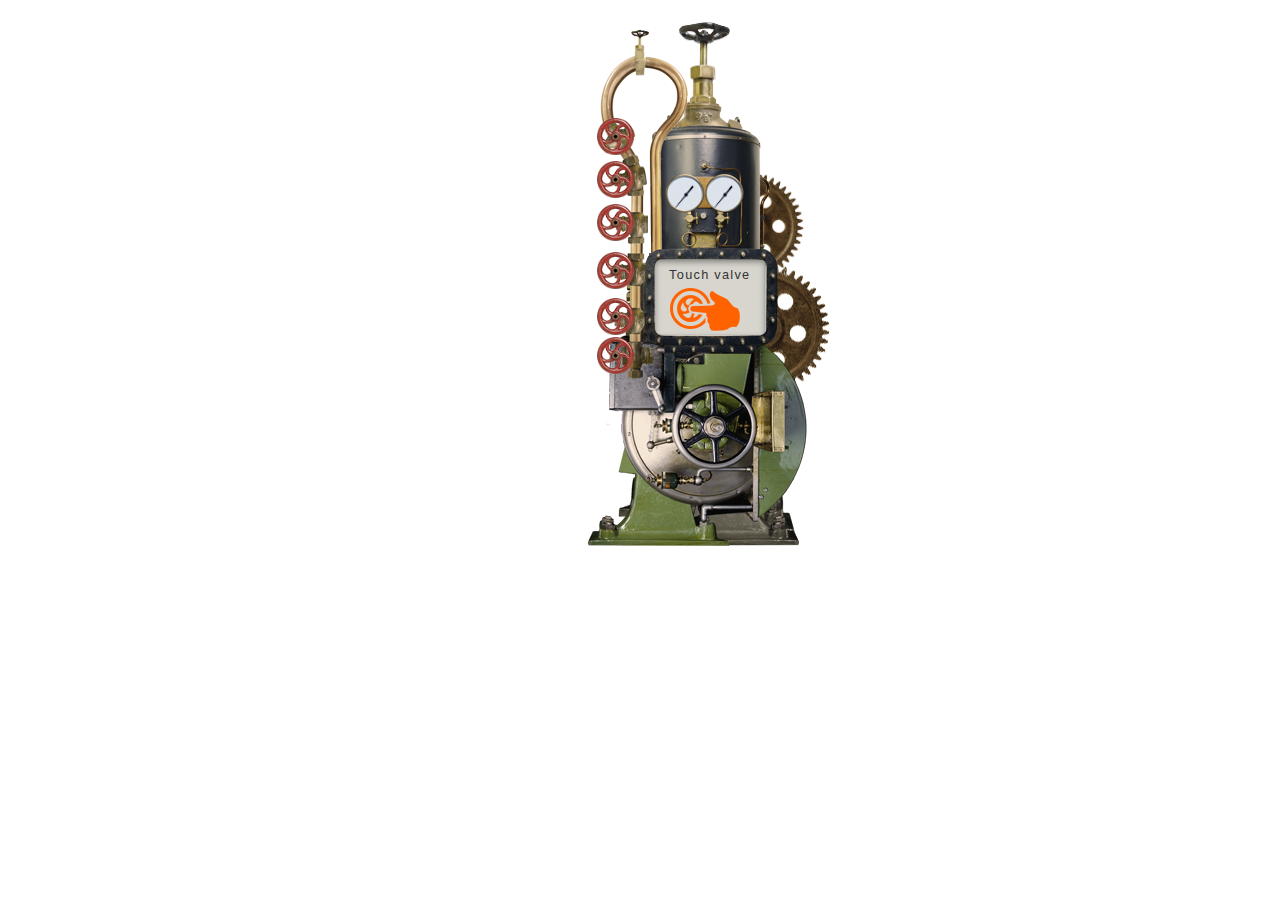
==== index.html @ 0cdb3d6c "alts" ====
<!DOCTYPE html>

<html lang="en">

<head>
   <meta charset="utf-8">
   <meta http-equiv="X-UA-Compatible" content="IE=edge">
   <meta name="viewport" content="width=device-width, initial-scale=1">
   <meta name="description" content="">
   <meta name="author" content="connaxis">

   <title>machine</title>

   <!-- CSS -->
   <link href="css/styles.css" rel="stylesheet" />

</head>

<body>

   <div class="infographic-container">
      <div class="text-container">
         <div class="facts">
            <button class="slider-arrow arrow-left"><img src="img/arrow-left.png"/></button>
            <div class="slider">

                  <div class="slide-viewer">

                        <!--FACT1-->
                        <div class="single-fact-container" id="fact1">
                           <button class="close-fact">
                              <img src="img/close-s.png" />
                           </button>
                           <div class="single-fact">

                              <div class="fact-content">

                                 <h4>1. Platform businesses are different to regular pipeline companies:</h4>
                                 <p>they don’t sell a good or service but instead facilitate exchanges between consumers and producers.</p>
                                 <p>On <strong>YouTube</strong>, <span class="orange">300</span> hours of video uploaded every minute: almost none of this is directly created by YouTube.</p>

                                 <div class="screen-mobile">
                                    <div class="fact-screen-mobile fact1-screen">
                                       <h4>YouTube hours</h4>
                                       <div class="fact1-graph graph">
                                          <div class="orange-frame">
                                             <p>3</p>
                                          </div>
                                          <div class="orange-frame">
                                             <p>0</p>
                                          </div>
                                          <div class="orange-frame">
                                             <p>0</p>
                                          </div>
                                       </div>
                                    </div>
                                 </div>
                              </div>
                           </div>
                        </div>

                        <!--FACT2-->
                        <div class="single-fact-container" id="fact2">
                           <button class="close-fact">
                              <img src="img/close-s.png" />
                           </button>
                           <div class="single-fact">

                              <div class="fact-content">

                                 <h4>2. As they need few assets, platform firms can expand incredibly quickly.</h4>
                                 <p><strong>Uber</strong> expanded to 67 countries in <span class="orange">7 years</span> ; it took IBM <span class="orange">50 years</span> to do that.</p>

                                 <div class="screen-mobile">
                                    <div class="fact-screen-mobile fact2-screen">

                                       <h4>Uber vs IBM</h4>
                                       <div class="fact2-graph graph">
                                          <div class="orange-frame">
                                             <p>7</p>
                                          </div>
                                          <div class="graph-separator">
                                             <p>:</p>
                                          </div>
                                          <div class="orange-frame">
                                             <p>5</p>
                                          </div>
                                          <div class="orange-frame">
                                             <p>0</p>
                                          </div>
                                       </div>

                                    </div>
                                 </div>

                              </div>
                           </div>
                        </div>

                        <!--FACT3-->
                        <div class="single-fact-container" id="fact3">
                           <button class="close-fact">
                              <img src="img/close-s.png" />
                           </button>
                           <div class="single-fact">

                              <div class="fact-content">

                                 <h4>3. Platform companies tend to have very few direct employees.</h4>
                                 <p>In 2015, <strong>Airbnb</strong> had just <span class="orange">2368 employees</span> and revenues of $1.7 billion (2016)</p>
                                 <p>The <strong>Hilton</strong> hotel chain had comparable revenues of $1.03 billion but an employee count of around <span class="orange">162,000</span>. </p>

                                 <div class="screen-mobile">
                                    <div class="fact-screen-mobile fact3-screen">
                                       <h4>Hilton vs. Airbnb</h4>
                                       <div class="fact3-graph graph">
                                          <div class="bar hilton">

                                          </div>

                                          <div class="bar air">

                                          </div>
                                       </div>
                                    </div>
                                 </div>
                              </div>
                           </div>
                        </div>

                        <!--FACT4-->
                        <div class="single-fact-container" id="fact4">
                           <button class="close-fact">
                              <img src="img/close-s.png" />
                           </button>
                           <div class="single-fact">
                           <div class="fact-content">

                              <h4>4. Investors have high expectations for the growth of platform businesses:</h4>
                              <p>in the three years to May, <strong>Facebook</strong>, <strong>Amazon</strong> and <strong>Alphabet</strong> (Google’s parent) increased in value by <span class="orange">150%</span>, <span class="orange">220%</span> and <span class="orange">80%</span>,
                                 respectively, compared to a <span class="orange">27%</span> gain for the broader <strong>S&P 500</strong>.</p>
                              <p>To a large extent, they are justified: from 2014 to 2016, revenues of the five largest platform companies in the US grew more than three times faster than US GDP.</p>

                              <div class="screen-mobile" id="screen4-mobile">
                                 <div class="fact-screen-mobile fact4-screen">
                                    <h4>Facebook</h4>
                                    <div class="fact4-graph graph">
                                       <div class="orange-frame">
                                          <p>1</p>
                                       </div>
                                       <div class="orange-frame">
                                          <p>5</p>
                                       </div>
                                       <div class="orange-frame">
                                          <p>0</p>
                                       </div>
                                       <div class="graph-separator">
                                          <p>%</p>
                                       </div>

                                    </div>
                                     </div>
                                    <div class="fact-screen-mobile fact4-screen">
                                       <h4>Amazon</h4>
                                       <div class="fact4-graph graph">
                                          <div class="orange-frame">
                                             <p>2</p>
                                          </div>
                                          <div class="orange-frame">
                                             <p>2</p>
                                          </div>
                                          <div class="orange-frame">
                                             <p>0</p>
                                          </div>
                                          <div class="graph-separator">
                                             <p>%</p>
                                          </div>
                                       </div>

                                    </div>

                                    <div class="fact-screen-mobile fact4-screen">
                                       <h4>Alphabet</h4>
                                       <div class="fact4-graph graph">

                                          <div class="orange-frame">
                                             <p>8</p>
                                          </div>
                                          <div class="orange-frame">
                                             <p>0</p>
                                          </div>
                                          <div class="graph-separator">
                                             <p>%</p>
                                          </div>
                                       </div>

                                    </div>

                                    <div class="fact-screen-mobile fact4-screen">
                                       <h4>S&P 500</h4>
                                       <div class="fact4-graph graph">
                                          <div class="orange-frame">
                                             <p>2</p>
                                          </div>
                                          <div class="orange-frame">
                                             <p>7</p>
                                          </div>
                                          <div class="graph-separator">
                                             <p>%</p>
                                          </div>
                                       </div>

                                    </div>

                                 </div>

                           </div>
                            </div>
                        </div>

                        <!--FACT5-->
                        <div class="single-fact-container" id="fact5">
                           <button class="close-fact">
                              <img src="img/close-s.png" alt="close-icon"/>
                           </button>

                           <div class="single-fact">

                              <div class="fact-content">

                                 <h4>5. Platform companies are incredibly innovative.</h4>
                                 <p>In 2014, just <span class="orange">nine</span> US platforms were awarded <span class="orange">11,585 patents</span> – <span class="orange">35%</span> of the total granted that year.</p>

                                 <div class="screen-mobile">
                                    <div class="fact-screen-mobile fact5-screen">
                                       <h4>US Patents</h4>
                                       <div class="fact5-graph graph">
                                          <div class="orange-frame">
                                             <p>1</p>
                                          </div>
                                          <div class="orange-frame">
                                             <p>1</p>
                                          </div>

                                          <div class="orange-frame">
                                             <p>5</p>
                                          </div>
                                          <div class="orange-frame">
                                             <p>8</p>
                                          </div>
                                          <div class="orange-frame">
                                             <p>5</p>
                                          </div>
                                       </div>

                                    </div>

                                 </div>
                              </div>
                           </div>
                        </div>

                        <!--FACT6-->
                        <div class="single-fact-container" id="fact6">
                           <button class="close-fact">
                              <img src="img/close-s.png" alt="close-icon"/>
                           </button>

                           <div class="single-fact">

                              <div class="fact-content">
                                 <h4>6. Many traditional-style companies are now trying to build platform business models</h4>
                                 <p><strong>ING</strong> believes a new platform giant could emerge in the internet of things, which could <span class="orange">8.4 billion</span> items by the end of the year.</p>

                                 <div class="screen-mobile">
                                    <div class="fact-screen-mobile fact6-screen">
                                       <h4>IoT in billions</h4>
                                       <div class="fact6-graph graph">
                                          <div class="orange-frame">
                                             <p>8</p>
                                          </div>
                                          <div class="graph-separator">
                                             <p>.</p>
                                          </div>
                                          <div class="orange-frame">
                                             <p>4</p>
                                          </div>

                                       </div>

                                    </div>
                                 </div>
                              </div>
                           </div>
                        </div>

                  </div>

               <div class="slide-buttons">
               </div>
            </div>
            <button class="slider-arrow arrow-right"><img src="img/arrow-right.png" alt="go-right-icon"/></button>
         </div>

      </div>


      <div class="machine-container">

         <div class="machine noselect">
            <canvas height="39%" width="130% " id="canvas">

            </canvas>


            <div class="big-gear">
               <img class="part big-gear-img" src="img/Gear2.png" alt="big gear" />
            </div>

            <div class="small-gear">
               <img class="part small-gear-img" src="img/Gear1.png" alt="small gear" />
            </div>

            <div class="top-valve">
               <img class="part" src="img/TopTap.png" alt="top tap"/>
            </div>

            <div class="indicator-container indicator1">
               <img class="part indicator1-img" src="img/indicator.png" alt="indicator"/>
            </div>

            <div class="indicator-container indicator2">
               <img class="part indicator2-img" src="img/indicator.png" alt="indicator" />
            </div>

            <div class="belly">
               <img class="part" src="img/screeen.png" alt="screen" />
            </div>

            <div class="screen">
               <div class="start-screen active-screen">
                  <h4>Touch valve</h4>
                  <img class="" src="img/touch5.gif" alt="touch the valve"/>
               </div>


               <div class="fact-screen fact1-screen" id="screen1">
                  <h4>YouTube hours</h4>
                  <div class="fact1-graph graph">
                     <div class="orange-frame">
                        <p>3</p>
                     </div>
                     <div class="orange-frame">
                        <p>0</p>
                     </div>
                     <div class="orange-frame">
                        <p>0</p>
                     </div>
                  </div>

               </div>


               <div class="fact-screen fact2-screen" id="screen2">

                  <h4>Uber vs IBM</h4>
                  <div class="fact2-graph graph">
                     <div class="orange-frame">
                        <p>7</p>
                     </div>
                     <div class="graph-separator">
                        <p>:</p>
                     </div>
                     <div class="orange-frame">
                        <p>5</p>
                     </div>
                     <div class="orange-frame">
                        <p>0</p>
                     </div>
                  </div>

               </div>

               <div class="fact-screen fact3-screen" id="screen3">
                  <h4>Hilton / Airbnb</h4>
                  <div class="fact3-graph graph">
                     <div class="bar hilton">
                     </div>

                     <div class="bar air">
                     </div>
                  </div>

               </div>

               <div class="fact-screen fact4-screen" id="screen4">
                  <div class="fact4slides" id="fact4-slide1">
                     <h4>Facebook</h4>
                     <div class="fact4-graph graph">
                        <div class="orange-frame">
                           <p>1</p>
                        </div>
                        <div class="orange-frame">
                           <p>5</p>
                        </div>
                        <div class="orange-frame">
                           <p>0</p>
                        </div>
                        <div class="graph-separator">
                           <p>%</p>
                        </div>
                     </div>

                  </div>

                  <div class="fact4slides" id="fact4-slide2">
                     <h4>Amazon</h4>
                     <div class="fact4-graph graph">
                        <div class="orange-frame">
                           <p>2</p>
                        </div>
                        <div class="orange-frame">
                           <p>2</p>
                        </div>
                        <div class="orange-frame">
                           <p>0</p>
                        </div>
                        <div class="graph-separator">
                           <p>%</p>
                        </div>
                     </div>

                  </div>

                  <div class="fact4slides" id="fact4-slide3">
                     <h4>Alphabet</h4>
                     <div class="fact4-graph graph">
                        <div class="orange-frame">
                           <p>8</p>
                        </div>
                        <div class="orange-frame">
                           <p>0</p>
                        </div>
                        <div class="graph-separator">
                           <p>%</p>
                        </div>
                     </div>

                  </div>

                  <div class="fact4slides" id="fact4-slide4">
                     <h4>S&P 500</h4>
                     <div class="fact4-graph graph">
                        <div class="orange-frame">
                           <p>2</p>
                        </div>
                        <div class="orange-frame">
                           <p>7</p>
                        </div>
                        <div class="graph-separator">
                           <p>%</p>
                        </div>
                     </div>

                  </div>


               </div>

               <div class="fact-screen fact5-screen" id="screen5">
                  <h4>US Patents</h4>
                  <div class="fact5-graph graph">
                     <div class="orange-frame">
                        <p>1</p>
                     </div>
                     <div class="orange-frame">
                        <p>1</p>
                     </div>

                     <div class="orange-frame">
                        <p>5</p>
                     </div>
                     <div class="orange-frame">
                        <p>8</p>
                     </div>
                     <div class="orange-frame">
                        <p>5</p>
                     </div>
                  </div>

               </div>

               <div class="fact-screen fact6-screen" id="screen6">
                  <h4>IoT in billions</h4>
                  <div class="fact6-graph graph">
                     <div class="orange-frame">
                        <p>8</p>
                     </div>
                     <div class="graph-separator">
                        <p>.</p>
                     </div>
                     <div class="orange-frame">
                        <p>4</p>
                     </div>

                  </div>

               </div>
            </div>



            <div class="machine-body noselect">
               <img class=machine-body-img src="img/MachineNoTopTap.png" alt="valve"/>
            </div>

            <button class="valve valve1">
                  <img class="part valvePart" src="img/RedValve.png" alt="valve"/>
                  <div class="infoRef" title="#fact1"></div>
                  <div class="screenRef" title="#screen1"></div>
               </button>
            <button class="valve valve2">
                  <img class="part valvePart" src="img/RedValve.png" alt="valve"/>
                  <div class="infoRef" title="#fact2"></div>
                  <div class="screenRef" title="#screen2"></div>
               </button>
            <button class="valve valve3">
                  <img class="part valvePart" src="img/RedValve.png" alt="valve"/>
                  <div class="infoRef" title="#fact3"></div>
                  <div class="screenRef" title="#screen3"></div>
               </button>
            <button class="valve valve4">
                  <img class="part valvePart" src="img/RedValve.png" alt="valve"/>
                  <div class="infoRef" title="#fact4"></div>
                  <div class="screenRef" title="#screen4"></div>
               </button>
            <button class="valve valve5">
                  <img class="part valvePart" src="img/RedValve.png" alt="valve"/>
                  <div class="infoRef" title="#fact5"></div>
                  <div class="screenRef" title="#screen5"></div>
               </button>
            <button class="valve valve6">
                  <img class="part valvePart" src="img/RedValve.png" alt="valve"/>
                  <div class="infoRef" title="#fact6"></div>
                  <div class="screenRef" title="#screen6"></div>
               </button>
         </div>

      </div>

   </div>

   <img id="smokeparticle" alt="smoke" src="[data-uri]"
   />

   <!-- jQuery -->
   <script src="js/jquery-3.2.1.min.js"></script>
   <script src="js/jquery.touchSwipe.min.js"></script>

   <!-- JS -->
   <script src="js/machine.js"></script>
   <script src="js/smoke.js"></script>
   <script src="js/slider.js"></script>

</body>

</html>
---- css/styles.css ----
@font-face {
   font-family: "INGMe";
   src: url("../fonts/INGMeWeb-Regular.woff") format("woff");
   src: url("../fonts/INGMeWeb-Regular.woff") format("woff"), url("../fonts/INGMe-Regular.otf") format("opentype");
   font-weight: normal
}

@font-face {
   font-family: "INGMe";
   src: url("../fonts/INGMeWeb-Bold.woff");
   src: url("../fonts/INGMeWeb-Bold.woff") format("woff"), url("../fonts/INGMe-Bold.otf") format("opentype");
   font-weight: bold
}

html {
   font-size: 15px;
   line-height: 24px;
   -webkit-font-smoothing: antialiased;
   -moz-osx-font-smoothing: grayscale;
   text-rendering: optimizeLegibility
}

body {
   max-width: 850px;
   margin: 0;
   font-family: INGMe, Arial;
   font-weight: normal;
   color: #333333;
   overflow:hidden;
   box-sizing: border-box;
}

h1, h2, h3 {
   font-family: INGMe, Arial, sans-serif;
   font-weight: bold;
   font-style: normal;
}

/*ELEMENTS AND CLASSES*/

button {
   border: none;
   padding: 0;
   margin: 0;
   background: none;
   -webkit-box-shadow: none;
   box-shadow: none;
   cursor: pointer;
   font-size: inherit;
   display: inline;
}

button:active, button:focus {
   outline: 0;
}

.noselect {
  -webkit-touch-callout: none; /* iOS Safari */
    -webkit-user-select: none; /* Safari */
     -khtml-user-select: none; /* Konqueror HTML */
       -moz-user-select: none; /* Firefox */
        -ms-user-select: none; /* Internet Explorer/Edge */
            user-select: none; /* Non-prefixed version, currently
                                  supported by Chrome and Opera */
}


.orange {
   font-weight: bold;
   color: #FF6200;
}

.infographic-container {
   display: -webkit-box;
   display: -ms-flexbox;
   display: -webkit-flex;
   display: flex;
   -webkit-box-orient: horizontal;
   -webkit-box-direction: normal;
   -ms-flex-direction: row;
   -webkit-flex-direction: row;
   flex-direction: row;
   -webkit-box-align: stretch;
   -webkit-align-items: stretch;
   -ms-flex-align: stretch;
   align-items: stretch;
}



/*INFOGRAPHIC TEXT SIDE*/

.text-container {
   width: 60%;
   margin:0;
}

.facts {
   width:100%;
   height:100%;
   overflow: hidden;
   display:flex;
   align-items: center;
   flex-direction: row;
   justify-content: space-around;
}


.single-fact-container {
   display: none;
   width: 100%;
   height: 100%;
}

.single-fact {
   background-color: rgba(255, 255, 255, 0.8);
   width:100%;
   height: 100%;
   border-radius: 10px;
   overflow-y: auto;
   overflow-x:hidden;
}

.close-fact {
   display: none;
   float: right;
   position:relative;
   top:12px;
   left:10px;
}


/*slider*/
.slider-arrow {
   display:none;
   margin:0 4px;
}

/*slider - dot navigation*/

.slide-buttons {
   text-align: center;
}

.slide-btn {
   display:none;
   border: none;
   background: none;
   color:  rgba(255, 255, 255, 0.8);
   font-size: 400%;
   line-height: 1em;
}

.slide-btn.active {
   color: #ff6200;
   cursor: pointer;
}

/*BELLY*/

.fact-screen {
   display: none;
}

.fact-screen img, .screen img {
   margin: 0 16%;
   position: absolute;
   top: -5%;
   left: -20%;
   z-index: -1;
}


/*belly screen for mobile*/

.screen-mobile {
   width: 44%;
   height: 15%;
   margin:0 auto;
   margin-top: 10%;
   display: none;
}

.screen-mobile h4, .screen h4 {
   color: #333333;
   font-size: 85%;
   line-height: 85%;
   letter-spacing: .1em;
   text-align: center;
   font-weight: normal;
   margin: 0;
   margin-top: 11%;
}

/*BELLY GRAPHS*/

.graph {
   display: -webkit-box;
   display: -ms-flexbox;
   display: -webkit-flex;
   display: flex;
   width: 80%;
   margin: 0 auto;
   margin-top: 10%;
   -ms-flex-pack: distribute;
   -webkit-justify-content: space-around;
   justify-content: space-around;
}

.graph div p {
   margin: 0;
}

.orange-frame {
   height: 100%;
   width: 20%;
   border: 2px solid #ff6200;
   border-radius: 15%;
   display: inline-block;
   font-size: 160%;
   padding: 7% 2% 5% 2%;
   text-align: center;
   overflow: hidden;
}

.orange-frame p {
   -webkit-animation-name: downer;
   animation-name: downer;
   -webkit-animation-duration: 1s;
   animation-duration: 1s;
   -webkit-animation-timing-function: ease-in-out;
   animation-timing-function: ease-in-out;
   -webkit-animation-iteration-count: 1;
   animation-iteration-count: 1;
}

.graph-separator {
   height: 100%;
   width: 10%;
   font-size: 160%;
   padding: 7% 2% 5% 2%;
   text-align: center;
}

/*fact2*/

.fact2-graph {
   width: 90%;
}

/*fact3*/
.fact3-graph {
   -webkit-box-align: end;
   -webkit-align-items: flex-end;
   -ms-flex-align: end;
   align-items: flex-end;
}

.air {
   height:15px;

}
.hilton {
   height:45px;
}


.bar {
   border-radius: 4px;
   background-color: #ff6200;
   width:25px;
   -webkit-animation-name:grow;
   animation-name:grow;
   -webkit-animation-duration: 1s;
   animation-duration: 1s;
   -webkit-animation-iteration-count: 1;
   animation-iteration-count: 1;

}


/*fact4*/
.fact4-screen{
   display: none;
}

.fact4-graph .graph-separator {
   width: 30%;

}
.fact4slides {
   display:none;
}

/*fact5*/
.fact5-graph {
   -webkit-box-pack: justify;
   -ms-flex-pack: justify;
   -webkit-justify-content: space-between;
   justify-content: space-between;
   width: 90%;
}

/*fact6*/
.fact6-graph {
   -webkit-box-pack: center;
   -ms-flex-pack: center;
   -webkit-justify-content: center;
   justify-content: center;
   width: 70%;
}


/*INFOGRAPHIC MACHINE SIDE*/

.machine-container {
   position: relative;
   top: 0;
   left: 0;
   width: 40%;
}

#canvas {
   position: absolute;
   top: -22.5%;
   left: -15.5%;
   width: 130%;
   height: 39%;
   z-index: -1;
}

#smokeparticle {
   display: none;
   display: none;
}

.machine {
   position: relative;
   max-width: 254px;
   margin-right: 5%;
   margin-top: 5%;
   margin-left: auto;
}

/*machine parts*/

.machine-body {
   max-width: 254px;
   width: 100%;
}

.part {
   width: 100%;
   height: 100%;
}

.machine-body-img {
   margin: 0 auto;
   display: block;
   width: 100%;
}

/*gears*/

.big-gear {
   position: absolute;
   top: 46%;
   left: 47%;
   width: 52%;
   height: auto;
   z-index: -2;
}

.small-gear {
   position: absolute;
   top: 29%;
   left: 46%;
   width: 42.5%;
   height: auto;
   z-index: -2;
}

.big-gear-img {
   -webkit-animation-name: rotate;
   animation-name: rotate;
   -webkit-animation-duration: 10s;
   animation-duration: 10s;
   -webkit-animation-iteration-count: infinite;
   animation-iteration-count: infinite;
   -webkit-animation-timing-function: linear;
   animation-timing-function: linear;
   -webkit-animation-direction: reverse;
   animation-direction: reverse;
}

.small-gear-img {
   -webkit-animation-name: rotate;
   animation-name: rotate;
   -webkit-animation-duration: 10s;
   animation-duration: 10s;
   -webkit-animation-iteration-count: infinite;
   animation-iteration-count: infinite;
   -webkit-animation-timing-function: linear;
   animation-timing-function: linear;
}

/*valves*/
.valve {
   position: absolute;
   top: 0;
   left: 7%;
   width: 14.5%;
   height: auto;
}

.top-valve {
   position: absolute;
   top: 1%;
   left: 39%;
   width: 21%;
   height: auto;

}


.valve img:hover {
   -webkit-animation-name: rotate;
   animation-name: rotate;
   -webkit-animation-duration: 1s;
   animation-duration: 1s;
   -webkit-animation-iteration-count: infinite;
   animation-iteration-count: infinite;
   -webkit-animation-timing-function: linear;
   animation-timing-function: linear;
}

.valve1 {
   top: 19%;
}

.valve2 {
   top: 27%;
}

.valve3 {
   top: 35%;
}

.valve4 {
   top: 44%;
}

.valve5 {
   top: 52.7%;
}

.valve6 {
   top: 60%;
}


.indicator-container {
   position: absolute;
   top: 29.7%;
   width: 15%;
}

.indicator1 {
   left: 34.5%;

}

.indicator2 {
   left: 50%;
}

.indicator1-img {

}


.indicator2-img {

}

.belly {
   position: absolute;
   top: 45%;
   left: 29%;
   width: 45%;
   z-index: -1;
}

.screen {
   position: absolute;
   top: 45%;
   left: 29.5%;
   width: 44%;
   height: 15%;
   z-index: -1;
}


/*MEDIA QUERIES*/


@media screen and (max-width:768px) {
   .infographic-container {
      -webkit-box-orient: vertical;
      -webkit-box-direction: normal;
      -ms-flex-direction: column;
      -webkit-flex-direction: column;
      flex-direction: column;
   }

   .text-container {
      width:100%;
      display: none;
      position: fixed;
      top: 0;
      right: 0;
      left: 0;
      bottom: 0;
      background-color: rgba(0, 0, 0, 0.7);
      z-index: 1000;
      overflow: auto;
   }

   .slider-arrow {
      display:block;
   }

   .slider{
      height:70%;
      width:90%;
      position: relative;
   }

   .slide-viewer {
      position: relative;
      height:100%;

   }

   .slide-btn {
      display:inline;
   }

   .single-fact-container{
      display: none;
      position: absolute;
      margin-top:-5%;
   }

   .machine-container {
      width: 100%;
   }

   .machine {
      margin: 0 auto;
      ;
   }

   .fact-screen {
      display: none;
   }

   .close-fact {
      display: block;
   }
   .fact-content {
      margin: 10%;
   }
}

/*KEYFRAMES AND ANIMATION CLASSES*/

@keyframes pop {
   from {
      top: 1%;
   }
   to {
      top:-20%;
   }
}

.pop {
   animation-name:pop;
   animation-duration:0.3s;
   animation-iteration-count: 1;
   animation-fill-mode: forwards;
}


@keyframes rotate {
   from {
      -webkit-transform: rotate(0deg);
      transform: rotate(0deg);
   }
   to {
      -webkit-transform: rotate(360deg);
      transform: rotate(360deg);
   }
}

.rotate {
   -webkit-animation-name: rotate;
   animation-name: rotate;
   -webkit-animation-duration: 1s;
   animation-duration: 1s;
   -webkit-animation-iteration-count: infinite;
   animation-iteration-count: infinite;
   -webkit-animation-timing-function: linear;
   animation-timing-function: linear;
}

@keyframes shaking {
   0% {
      transform: translate(2px, 1px) rotate(0deg);
   }
   10% {
      transform: translate(-1px, -2px) rotate(-1deg);
   }
   20% {
      transform: translate(-3px, 0px) rotate(1deg);
   }
   30% {
      transform: translate(0px, 2px) rotate(0deg);
   }
   40% {
      transform: translate(1px, -1px) rotate(1deg);
   }
   50% {
      transform: translate(-1px, 2px) rotate(-1deg);
   }
   60% {
      transform: translate(-3px, 1px) rotate(0deg);
   }
   70% {
      transform: translate(2px, 1px) rotate(-1deg);
   }
   80% {
      transform: translate(-1px, -1px) rotate(1deg);
   }
   90% {
      transform: translate(2px, 2px) rotate(0deg);
   }
   100% {
      transform: translate(1px, -2px) rotate(-1deg);
   }
}

.shake {
   animation-name: shaking;
   animation-duration: 0.4s;
   transform-origin: 50% 50%;
   animation-iteration-count: 1;
   animation-timing-function: linear;
}




@keyframes downer {
   from {
      -webkit-transform: translate3d(0, -50%, 0);
      transform: translate3d(0, -50%, 0);
   }
   to {
      -webkit-transform: translate3d(0, 0, 0);
      transform: translate3d(0, 0, 0);
   }
}




@keyframes grow {
   0% {
      -webkit-transform: scaleY(0);
      transform: scaleY(0);
   }
   100% {
      -webkit-transform: scaleY(10%);
      transform: scaleY(10%);
   }
}

@keyframes indicator1move {
   from {
      transform: rotate(225deg);
   }

   to {
      transform:rotate(250deg);

   }

}

@keyframes indicator2move {
   from {
      transform: rotate(180deg);
   }

   to {
      transform:rotate(225deg);

   }

}

.indicator1-move {
   animation-name: indicator1move;
   animation-duration: 0.2s;
   animation-iteration-count: infinite;
   animation-timing-function:linear;
   animation-direction: alternate;
}

.indicator2-move {
   animation-name: indicator2move;
   animation-duration: 0.2s;
   animation-iteration-count: infinite;
   animation-timing-function:linear;
   animation-direction: alternate;
}


@keyframes rotate180 {
   from {
      -webkit-transform: rotate(0deg);
      transform: rotate(0deg);
   }

   to {
      -webkit-transform: rotate(180deg);
      transform: rotate(180deg);
   }
}

.rotate180 {
   animation: rotate180 1s 1 forwards;
}

@keyframes rotate225 {
   from {
      -webkit-transform: rotate(0deg);
      transform: rotate(0deg);
   }

   to {
      -webkit-transform: rotate(225deg);
      transform: rotate(225deg);
   }
}

.rotate225 {
   animation: rotate225 1s 1 forwards;
}
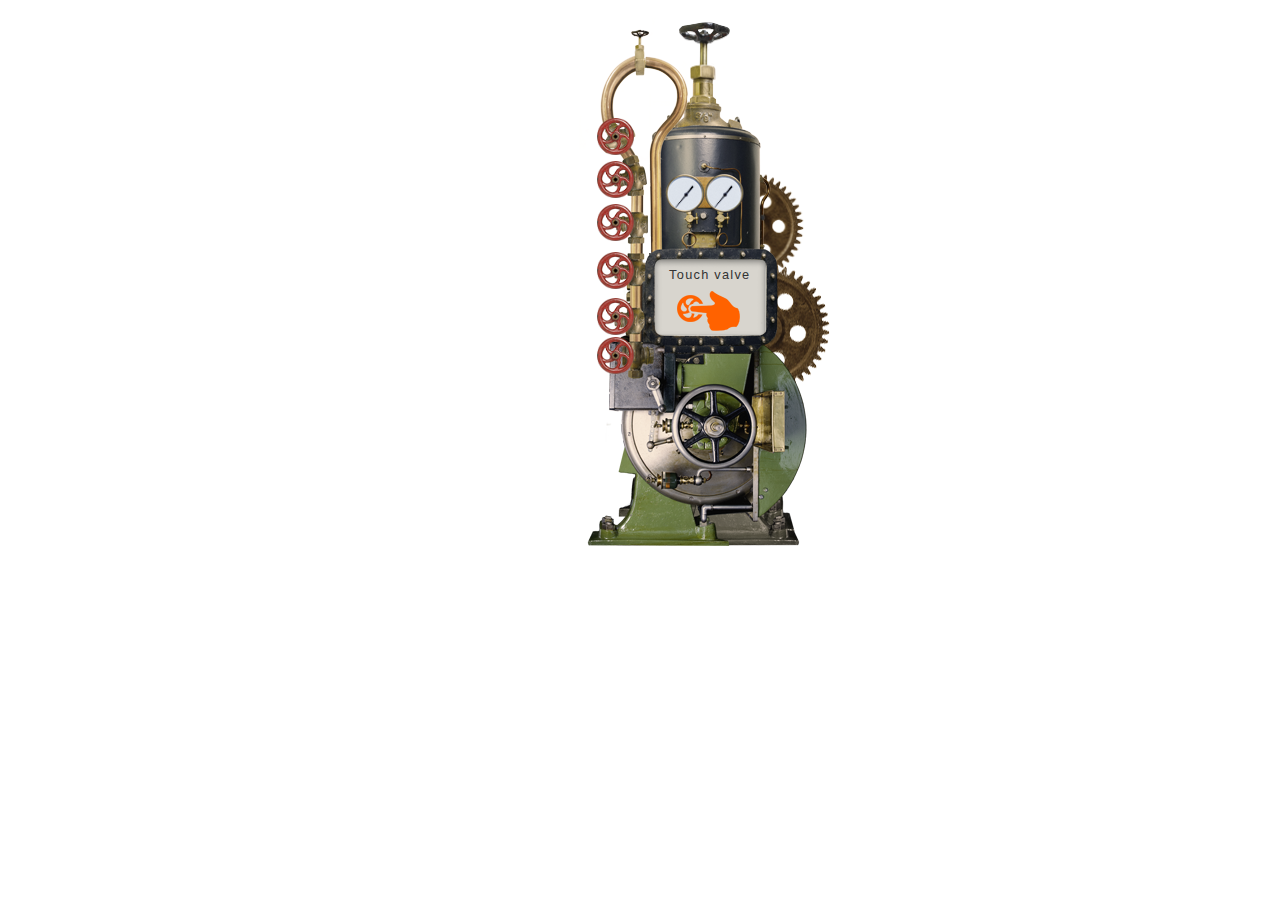
==== commit 5da0ce4d: "eo" ====
--- a/index.html
+++ b/index.html
@@ -21,7 +21,7 @@
    <div class="infographic-container">
       <div class="text-container">
          <div class="facts">
-            <button class="slider-arrow arrow-left"><img src="img/arrow-left.png"/></button>
+            <button class="slider-arrow arrow-left"><img src="img/arrow-left.png" alt="go left arrow"/></button>
             <div class="slider">
 
                   <div class="slide-viewer">
@@ -29,7 +29,7 @@
                         <!--FACT1-->
                         <div class="single-fact-container" id="fact1">
                            <button class="close-fact">
-                              <img src="img/close-s.png" />
+                              <img src="img/close-s.png" alt="close icon"/>
                            </button>
                            <div class="single-fact">
 
@@ -62,7 +62,7 @@
                         <!--FACT2-->
                         <div class="single-fact-container" id="fact2">
                            <button class="close-fact">
-                              <img src="img/close-s.png" />
+                              <img src="img/close-s.png" alt="close icon"/>
                            </button>
                            <div class="single-fact">
 
@@ -100,7 +100,7 @@
                         <!--FACT3-->
                         <div class="single-fact-container" id="fact3">
                            <button class="close-fact">
-                              <img src="img/close-s.png" />
+                              <img src="img/close-s.png" alt="close icon" />
                            </button>
                            <div class="single-fact">
 
@@ -131,7 +131,7 @@
                         <!--FACT4-->
                         <div class="single-fact-container" id="fact4">
                            <button class="close-fact">
-                              <img src="img/close-s.png" />
+                              <img src="img/close-s.png" alt="close icon"/>
                            </button>
                            <div class="single-fact">
                            <div class="fact-content">
@@ -221,7 +221,7 @@
                         <!--FACT5-->
                         <div class="single-fact-container" id="fact5">
                            <button class="close-fact">
-                              <img src="img/close-s.png" alt="close-icon"/>
+                              <img src="img/close-s.png" alt="close icon"/>
                            </button>
 
                            <div class="single-fact">
@@ -263,7 +263,7 @@
                         <!--FACT6-->
                         <div class="single-fact-container" id="fact6">
                            <button class="close-fact">
-                              <img src="img/close-s.png" alt="close-icon"/>
+                              <img src="img/close-s.png" alt="close icon"/>
                            </button>
 
                            <div class="single-fact">
@@ -507,7 +507,6 @@
 
                </div>
             </div>
-
 
 
             <div class="machine-body noselect">
--- a/css/styles.css
+++ b/css/styles.css
@@ -55,13 +55,12 @@
 }
 
 .noselect {
-  -webkit-touch-callout: none; /* iOS Safari */
-    -webkit-user-select: none; /* Safari */
-     -khtml-user-select: none; /* Konqueror HTML */
-       -moz-user-select: none; /* Firefox */
-        -ms-user-select: none; /* Internet Explorer/Edge */
-            user-select: none; /* Non-prefixed version, currently
-                                  supported by Chrome and Opera */
+  -webkit-touch-callout: none;
+    -webkit-user-select: none;
+     -khtml-user-select: none; 
+       -moz-user-select: none;
+        -ms-user-select: none;
+            user-select: none;
 }
 
 
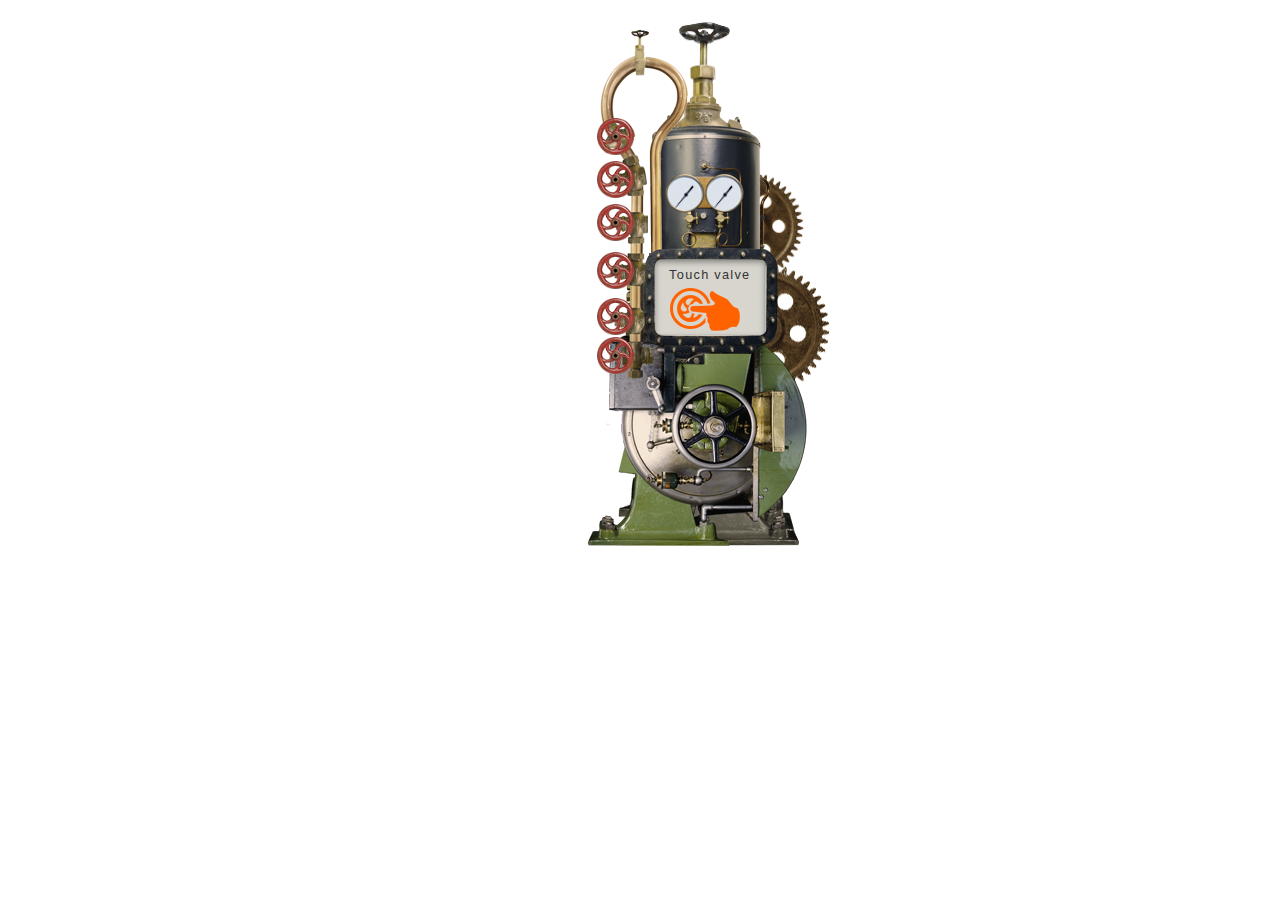
==== commit 270e770d: "span" ====
--- a/index.html
+++ b/index.html
@@ -513,10 +513,10 @@
                <img class=machine-body-img src="img/MachineNoTopTap.png" alt="valve"/>
             </div>
 
-            <button class="valve valve1">
+            <button class="valve valve1 pulse">
                   <img class="part valvePart" src="img/RedValve.png" alt="valve"/>
-                  <div class="infoRef" title="#fact1"></div>
-                  <div class="screenRef" title="#screen1"></div>
+                  <span class="infoRef" title="#fact1"></span>
+                  <span class="screenRef" title="#screen1"></span>
                </button>
             <button class="valve valve2">
                   <img class="part valvePart" src="img/RedValve.png" alt="valve"/>
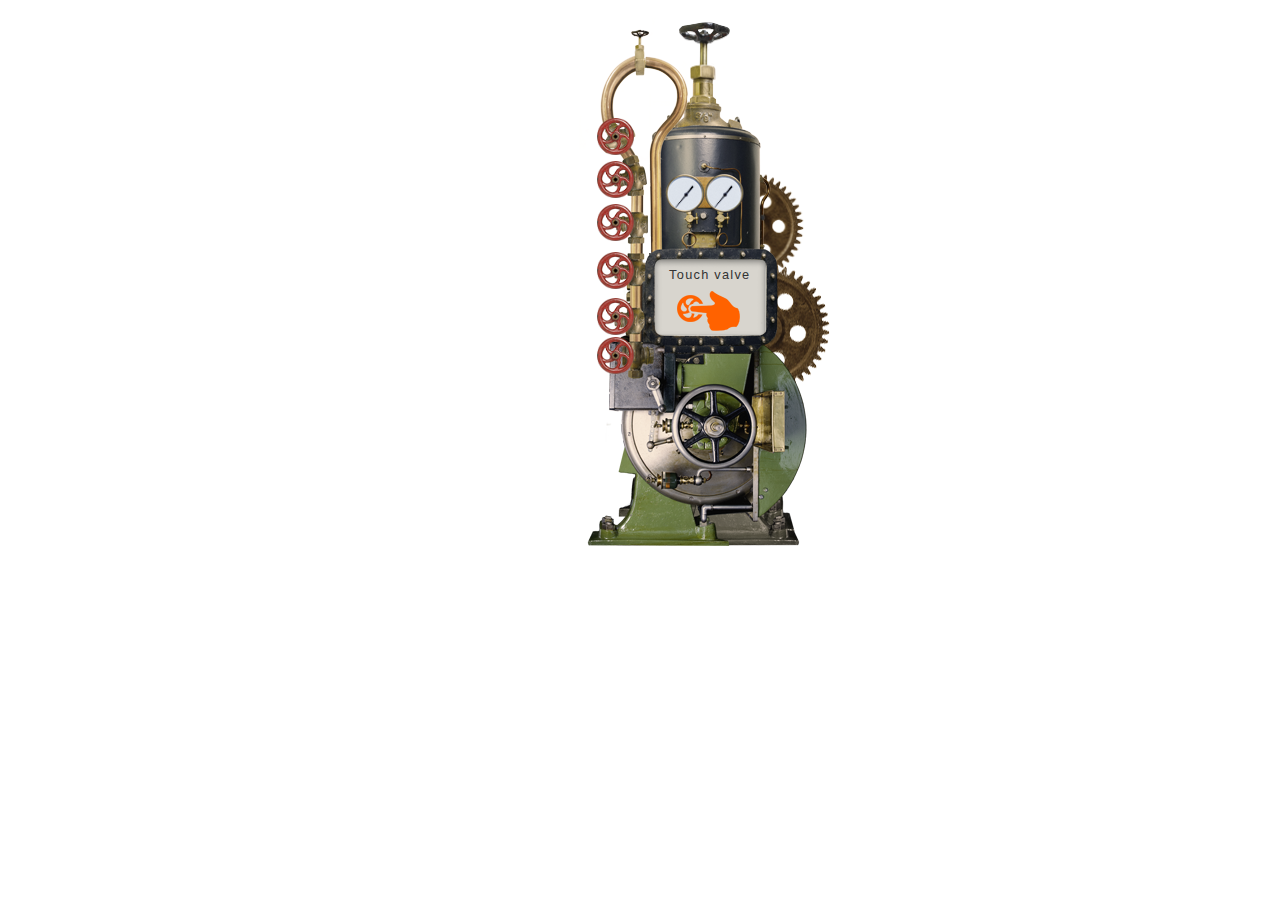
==== commit d6a6673b: "belly font changes and borders" ====
--- a/index.html
+++ b/index.html
@@ -35,13 +35,13 @@
 
                               <div class="fact-content">
 
-                                 <h4>1. Platform businesses are different to regular pipeline companies:</h4>
+                                 <h2>1. Platform businesses are different to regular pipeline companies:</h2>
                                  <p>they don’t sell a good or service but instead facilitate exchanges between consumers and producers.</p>
                                  <p>On <strong>YouTube</strong>, <span class="orange">300</span> hours of video uploaded every minute: almost none of this is directly created by YouTube.</p>
 
                                  <div class="screen-mobile">
                                     <div class="fact-screen-mobile fact1-screen">
-                                       <h4>YouTube hours</h4>
+                                       <h2>YouTube hours</h2>
                                        <div class="fact1-graph graph">
                                           <div class="orange-frame">
                                              <p>3</p>
@@ -68,13 +68,13 @@
 
                               <div class="fact-content">
 
-                                 <h4>2. As they need few assets, platform firms can expand incredibly quickly.</h4>
+                                 <h2>2. As they need few assets, platform firms can expand incredibly quickly.</h2>
                                  <p><strong>Uber</strong> expanded to 67 countries in <span class="orange">7 years</span> ; it took IBM <span class="orange">50 years</span> to do that.</p>
 
                                  <div class="screen-mobile">
                                     <div class="fact-screen-mobile fact2-screen">
 
-                                       <h4>Uber vs IBM</h4>
+                                       <h2>Uber vs IBM</h2>
                                        <div class="fact2-graph graph">
                                           <div class="orange-frame">
                                              <p>7</p>
@@ -106,13 +106,13 @@
 
                               <div class="fact-content">
 
-                                 <h4>3. Platform companies tend to have very few direct employees.</h4>
+                                 <h2>3. Platform companies tend to have very few direct employees.</h2>
                                  <p>In 2015, <strong>Airbnb</strong> had just <span class="orange">2368 employees</span> and revenues of $1.7 billion (2016)</p>
                                  <p>The <strong>Hilton</strong> hotel chain had comparable revenues of $1.03 billion but an employee count of around <span class="orange">162,000</span>. </p>
 
                                  <div class="screen-mobile">
                                     <div class="fact-screen-mobile fact3-screen">
-                                       <h4>Hilton vs. Airbnb</h4>
+                                       <h2>Hilton vs. Airbnb</h2>
                                        <div class="fact3-graph graph">
                                           <div class="bar hilton">
 
@@ -136,14 +136,14 @@
                            <div class="single-fact">
                            <div class="fact-content">
 
-                              <h4>4. Investors have high expectations for the growth of platform businesses:</h4>
+                              <h2>4. Investors have high expectations for the growth of platform businesses:</h2>
                               <p>in the three years to May, <strong>Facebook</strong>, <strong>Amazon</strong> and <strong>Alphabet</strong> (Google’s parent) increased in value by <span class="orange">150%</span>, <span class="orange">220%</span> and <span class="orange">80%</span>,
                                  respectively, compared to a <span class="orange">27%</span> gain for the broader <strong>S&P 500</strong>.</p>
                               <p>To a large extent, they are justified: from 2014 to 2016, revenues of the five largest platform companies in the US grew more than three times faster than US GDP.</p>
 
                               <div class="screen-mobile" id="screen4-mobile">
-                                 <div class="fact-screen-mobile fact4-screen">
-                                    <h4>Facebook</h4>
+                                 <div class="fact-screen-mobile fact4-screen fact4-screen-left">
+                                    <h2>Facebook</h2>
                                     <div class="fact4-graph graph">
                                        <div class="orange-frame">
                                           <p>1</p>
@@ -154,14 +154,14 @@
                                        <div class="orange-frame">
                                           <p>0</p>
                                        </div>
-                                       <div class="graph-separator">
+                                       <div class="orange-frame">
                                           <p>%</p>
                                        </div>
 
                                     </div>
                                      </div>
                                     <div class="fact-screen-mobile fact4-screen">
-                                       <h4>Amazon</h4>
+                                       <h2>Amazon</h2>
                                        <div class="fact4-graph graph">
                                           <div class="orange-frame">
                                              <p>2</p>
@@ -180,7 +180,7 @@
                                     </div>
 
                                     <div class="fact-screen-mobile fact4-screen">
-                                       <h4>Alphabet</h4>
+                                       <h2>Alphabet</h2>
                                        <div class="fact4-graph graph">
 
                                           <div class="orange-frame">
@@ -197,7 +197,7 @@
                                     </div>
 
                                     <div class="fact-screen-mobile fact4-screen">
-                                       <h4>S&P 500</h4>
+                                       <h2>S&P 500</h2>
                                        <div class="fact4-graph graph">
                                           <div class="orange-frame">
                                              <p>2</p>
@@ -228,31 +228,15 @@
 
                               <div class="fact-content">
 
-                                 <h4>5. Platform companies are incredibly innovative.</h4>
+                                 <h2>5. Platform companies are incredibly innovative.</h2>
                                  <p>In 2014, just <span class="orange">nine</span> US platforms were awarded <span class="orange">11,585 patents</span> – <span class="orange">35%</span> of the total granted that year.</p>
 
                                  <div class="screen-mobile">
                                     <div class="fact-screen-mobile fact5-screen">
-                                       <h4>US Patents</h4>
-                                       <div class="fact5-graph graph">
-                                          <div class="orange-frame">
-                                             <p>1</p>
-                                          </div>
-                                          <div class="orange-frame">
-                                             <p>1</p>
-                                          </div>
-
-                                          <div class="orange-frame">
-                                             <p>5</p>
-                                          </div>
-                                          <div class="orange-frame">
-                                             <p>8</p>
-                                          </div>
-                                          <div class="orange-frame">
-                                             <p>5</p>
-                                          </div>
-                                       </div>
-
+                                       <h2>US Patents</h2>
+                                       <div class="fact6-graph graph">
+                                          <div class="orange-frame counter"><p><span class="count">11585</span></p></div>
+                                       </div>
                                     </div>
 
                                  </div>
@@ -269,12 +253,11 @@
                            <div class="single-fact">
 
                               <div class="fact-content">
-                                 <h4>6. Many traditional-style companies are now trying to build platform business models</h4>
-                                 <p><strong>ING</strong> believes a new platform giant could emerge in the internet of things, which could <span class="orange">8.4 billion</span> items by the end of the year.</p>
-
+                                 <h2>6. Many traditional-style companies are now trying to build platform business models.</h2>
+                                 <p><strong>ING</strong>  believes a new platform giant could emerge in the internet of things, which could number <span class="orange">8.4 billion</span> items by the end of the year.</p>
                                  <div class="screen-mobile">
                                     <div class="fact-screen-mobile fact6-screen">
-                                       <h4>IoT in billions</h4>
+                                       <h2>IoT in billions</h2>
                                        <div class="fact6-graph graph">
                                           <div class="orange-frame">
                                              <p>8</p>
@@ -339,13 +322,13 @@
 
             <div class="screen">
                <div class="start-screen active-screen">
-                  <h4>Touch valve</h4>
+                  <h2>Touch valve</h2>
                   <img class="" src="img/touch5.gif" alt="touch the valve"/>
                </div>
 
 
                <div class="fact-screen fact1-screen" id="screen1">
-                  <h4>YouTube hours</h4>
+                  <h2>YouTube hours</h2>
                   <div class="fact1-graph graph">
                      <div class="orange-frame">
                         <p>3</p>
@@ -363,7 +346,7 @@
 
                <div class="fact-screen fact2-screen" id="screen2">
 
-                  <h4>Uber vs IBM</h4>
+                  <h2>Uber vs IBM</h2>
                   <div class="fact2-graph graph">
                      <div class="orange-frame">
                         <p>7</p>
@@ -382,7 +365,7 @@
                </div>
 
                <div class="fact-screen fact3-screen" id="screen3">
-                  <h4>Hilton / Airbnb</h4>
+                  <h2>Hilton / Airbnb</h2>
                   <div class="fact3-graph graph">
                      <div class="bar hilton">
                      </div>
@@ -395,7 +378,7 @@
 
                <div class="fact-screen fact4-screen" id="screen4">
                   <div class="fact4slides" id="fact4-slide1">
-                     <h4>Facebook</h4>
+                     <h2>Facebook</h2>
                      <div class="fact4-graph graph">
                         <div class="orange-frame">
                            <p>1</p>
@@ -414,7 +397,7 @@
                   </div>
 
                   <div class="fact4slides" id="fact4-slide2">
-                     <h4>Amazon</h4>
+                     <h2>Amazon</h2>
                      <div class="fact4-graph graph">
                         <div class="orange-frame">
                            <p>2</p>
@@ -433,7 +416,7 @@
                   </div>
 
                   <div class="fact4slides" id="fact4-slide3">
-                     <h4>Alphabet</h4>
+                     <h2>Alphabet</h2>
                      <div class="fact4-graph graph">
                         <div class="orange-frame">
                            <p>8</p>
@@ -449,7 +432,7 @@
                   </div>
 
                   <div class="fact4slides" id="fact4-slide4">
-                     <h4>S&P 500</h4>
+                     <h2>S&P 500</h2>
                      <div class="fact4-graph graph">
                         <div class="orange-frame">
                            <p>2</p>
@@ -468,9 +451,9 @@
                </div>
 
                <div class="fact-screen fact5-screen" id="screen5">
-                  <h4>US Patents</h4>
+                  <h2>US Patents</h2>
                   <div class="fact5-graph graph">
-                     <div class="orange-frame">
+            <!--         <div class="orange-frame">
                         <p>1</p>
                      </div>
                      <div class="orange-frame">
@@ -485,13 +468,14 @@
                      </div>
                      <div class="orange-frame">
                         <p>5</p>
-                     </div>
+                     </div>-->
+                     <div class="orange-frame counter"><p><span class="count">11585</span></p></div>
                   </div>
 
                </div>
 
                <div class="fact-screen fact6-screen" id="screen6">
-                  <h4>IoT in billions</h4>
+                  <h2>IoT in billions</h2>
                   <div class="fact6-graph graph">
                      <div class="orange-frame">
                         <p>8</p>
@@ -502,7 +486,6 @@
                      <div class="orange-frame">
                         <p>4</p>
                      </div>
-
                   </div>
 
                </div>
@@ -520,28 +503,28 @@
                </button>
             <button class="valve valve2">
                   <img class="part valvePart" src="img/RedValve.png" alt="valve"/>
-                  <div class="infoRef" title="#fact2"></div>
-                  <div class="screenRef" title="#screen2"></div>
+                  <span class="infoRef" title="#fact2"></span>
+                  <span class="screenRef" title="#screen2"></span>
                </button>
             <button class="valve valve3">
                   <img class="part valvePart" src="img/RedValve.png" alt="valve"/>
-                  <div class="infoRef" title="#fact3"></div>
-                  <div class="screenRef" title="#screen3"></div>
+                  <span class="infoRef" title="#fact3"></span>
+                  <span class="screenRef" title="#screen3"></span>
                </button>
             <button class="valve valve4">
                   <img class="part valvePart" src="img/RedValve.png" alt="valve"/>
-                  <div class="infoRef" title="#fact4"></div>
-                  <div class="screenRef" title="#screen4"></div>
+                  <span class="infoRef" title="#fact4"></span>
+                  <span class="screenRef" title="#screen4"></span>
                </button>
             <button class="valve valve5">
                   <img class="part valvePart" src="img/RedValve.png" alt="valve"/>
-                  <div class="infoRef" title="#fact5"></div>
-                  <div class="screenRef" title="#screen5"></div>
+                  <span class="infoRef" title="#fact5"></span>
+                  <span class="screenRef" title="#screen5"></span>
                </button>
             <button class="valve valve6">
                   <img class="part valvePart" src="img/RedValve.png" alt="valve"/>
-                  <div class="infoRef" title="#fact6"></div>
-                  <div class="screenRef" title="#screen6"></div>
+                  <span class="infoRef" title="#fact6"></span>
+                  <span class="screenRef" title="#screen6"></span>
                </button>
          </div>
 
--- a/css/styles.css
+++ b/css/styles.css
@@ -27,13 +27,15 @@
    font-weight: normal;
    color: #333333;
    overflow:hidden;
-   box-sizing: border-box;
+   -webkit-box-sizing: border-box;
+           box-sizing: border-box;
 }
 
 h1, h2, h3 {
    font-family: INGMe, Arial, sans-serif;
    font-weight: bold;
    font-style: normal;
+   font-size: 15px;
 }
 
 /*ELEMENTS AND CLASSES*/
@@ -50,14 +52,13 @@
    display: inline;
 }
 
-button:active, button:focus {
+button:active, button:focus{
    outline: 0;
 }
 
 .noselect {
   -webkit-touch-callout: none;
     -webkit-user-select: none;
-     -khtml-user-select: none; 
        -moz-user-select: none;
         -ms-user-select: none;
             user-select: none;
@@ -69,22 +70,20 @@
    color: #FF6200;
 }
 
+/*INFOGRAPHIC*/
+
 .infographic-container {
    display: -webkit-box;
    display: -ms-flexbox;
-   display: -webkit-flex;
    display: flex;
    -webkit-box-orient: horizontal;
    -webkit-box-direction: normal;
    -ms-flex-direction: row;
-   -webkit-flex-direction: row;
    flex-direction: row;
    -webkit-box-align: stretch;
-   -webkit-align-items: stretch;
    -ms-flex-align: stretch;
    align-items: stretch;
 }
-
 
 
 /*INFOGRAPHIC TEXT SIDE*/
@@ -98,12 +97,19 @@
    width:100%;
    height:100%;
    overflow: hidden;
+   display:-webkit-box;
+   display:-ms-flexbox;
    display:flex;
-   align-items: center;
-   flex-direction: row;
-   justify-content: space-around;
-}
-
+   -webkit-box-align: center;
+       -ms-flex-align: center;
+           align-items: center;
+   -webkit-box-orient: horizontal;
+   -webkit-box-direction: normal;
+       -ms-flex-direction: row;
+           flex-direction: row;
+   -ms-flex-pack: distribute;
+       justify-content: space-around;
+}
 
 .single-fact-container {
    display: none;
@@ -116,8 +122,24 @@
    width:100%;
    height: 100%;
    border-radius: 10px;
-   overflow-y: auto;
    overflow-x:hidden;
+}
+
+.single-fact::-webkit-scrollbar {
+background: transparent;
+height: 10px;
+overflow: hidden;
+width: 12px;
+}
+.single-fact::-webkit-scrollbar-thumb {
+background-color: rgba(0, 0, 0, 0.4);
+-webkit-border-radius:5px;
+}
+.single-fact::-webkit-scrollbar-thumb:hover{
+background-color: rgba(0, 0, 0, 0.6);
+}
+.single-fact::-webkit-scrollbar-corner {
+background: transparent;
 }
 
 .close-fact {
@@ -127,7 +149,6 @@
    top:12px;
    left:10px;
 }
-
 
 /*slider*/
 .slider-arrow {
@@ -169,18 +190,19 @@
    z-index: -1;
 }
 
-
 /*belly screen for mobile*/
-
 .screen-mobile {
-   width: 44%;
    height: 15%;
    margin:0 auto;
    margin-top: 10%;
    display: none;
 }
 
-.screen-mobile h4, .screen h4 {
+#screen4-mobile {
+margin: 0;
+}
+
+.screen-mobile h2, .screen h2 {
    color: #333333;
    font-size: 85%;
    line-height: 85%;
@@ -196,14 +218,11 @@
 .graph {
    display: -webkit-box;
    display: -ms-flexbox;
-   display: -webkit-flex;
    display: flex;
-   width: 80%;
    margin: 0 auto;
    margin-top: 10%;
    -ms-flex-pack: distribute;
-   -webkit-justify-content: space-around;
-   justify-content: space-around;
+   justify-content: center;
 }
 
 .graph div p {
@@ -212,14 +231,17 @@
 
 .orange-frame {
    height: 100%;
-   width: 20%;
    border: 2px solid #ff6200;
    border-radius: 15%;
    display: inline-block;
-   font-size: 160%;
-   padding: 7% 2% 5% 2%;
    text-align: center;
    overflow: hidden;
+}
+
+.graph-separator {
+   height: 100%;
+   border: 2px solid transparent;
+   border-radius: 15%;
 }
 
 .orange-frame p {
@@ -231,38 +253,36 @@
    animation-timing-function: ease-in-out;
    -webkit-animation-iteration-count: 1;
    animation-iteration-count: 1;
-}
-
-.graph-separator {
-   height: 100%;
-   width: 10%;
-   font-size: 160%;
-   padding: 7% 2% 5% 2%;
-   text-align: center;
-}
-
-/*fact2*/
-
-.fact2-graph {
-   width: 90%;
+   font-size: 24px;
+   border: 2px solid transparent;
+   border-radius: 5px;
+   line-height: 150%;
+   padding:0 3px;
+}
+
+
+
+.graph-separator p{
+   line-height: 150%;
+   font-size: 24px;
+   padding:0;
+   border: 2px solid transparent;
 }
 
 /*fact3*/
 .fact3-graph {
    -webkit-box-align: end;
-   -webkit-align-items: flex-end;
    -ms-flex-align: end;
    align-items: flex-end;
+   justify-content: space-around;
 }
 
 .air {
    height:15px;
-
 }
 .hilton {
    height:45px;
 }
-
 
 .bar {
    border-radius: 4px;
@@ -274,7 +294,6 @@
    animation-duration: 1s;
    -webkit-animation-iteration-count: 1;
    animation-iteration-count: 1;
-
 }
 
 
@@ -283,35 +302,29 @@
    display: none;
 }
 
-.fact4-graph .graph-separator {
-   width: 30%;
-
-}
+
 .fact4slides {
    display:none;
 }
 
 /*fact5*/
-.fact5-graph {
-   -webkit-box-pack: justify;
-   -ms-flex-pack: justify;
-   -webkit-justify-content: space-between;
-   justify-content: space-between;
-   width: 90%;
-}
+
+.counter {
+   width: 80%;
+   margin:0 auto;
+   border-radius: 5px;
+}
+
 
 /*fact6*/
 .fact6-graph {
    -webkit-box-pack: center;
    -ms-flex-pack: center;
-   -webkit-justify-content: center;
    justify-content: center;
-   width: 70%;
 }
 
 
 /*INFOGRAPHIC MACHINE SIDE*/
-
 .machine-container {
    position: relative;
    top: 0;
@@ -418,7 +431,6 @@
    left: 39%;
    width: 21%;
    height: auto;
-
 }
 
 
@@ -435,6 +447,8 @@
 
 .valve1 {
    top: 19%;
+   -webkit-box-sizing: border-box;
+           box-sizing: border-box;
 }
 
 .valve2 {
@@ -456,7 +470,6 @@
 .valve6 {
    top: 60%;
 }
-
 
 .indicator-container {
    position: absolute;
@@ -466,21 +479,13 @@
 
 .indicator1 {
    left: 34.5%;
-
 }
 
 .indicator2 {
    left: 50%;
 }
 
-.indicator1-img {
-
-}
-
-
-.indicator2-img {
-
-}
+
 
 .belly {
    position: absolute;
@@ -502,13 +507,11 @@
 
 /*MEDIA QUERIES*/
 
-
 @media screen and (max-width:768px) {
    .infographic-container {
       -webkit-box-orient: vertical;
       -webkit-box-direction: normal;
       -ms-flex-direction: column;
-      -webkit-flex-direction: column;
       flex-direction: column;
    }
 
@@ -551,6 +554,8 @@
       margin-top:-5%;
    }
 
+
+
    .machine-container {
       width: 100%;
    }
@@ -574,6 +579,15 @@
 
 /*KEYFRAMES AND ANIMATION CLASSES*/
 
+@-webkit-keyframes pop {
+   from {
+      top: 1%;
+   }
+   to {
+      top:-20%;
+   }
+}
+
 @keyframes pop {
    from {
       top: 1%;
@@ -584,10 +598,26 @@
 }
 
 .pop {
-   animation-name:pop;
-   animation-duration:0.3s;
-   animation-iteration-count: 1;
-   animation-fill-mode: forwards;
+   -webkit-animation-name:pop;
+           animation-name:pop;
+   -webkit-animation-duration:0.3s;
+           animation-duration:0.3s;
+   -webkit-animation-iteration-count: 1;
+           animation-iteration-count: 1;
+   -webkit-animation-fill-mode: forwards;
+           animation-fill-mode: forwards;
+}
+
+
+@-webkit-keyframes rotate {
+   from {
+      -webkit-transform: rotate(0deg);
+      transform: rotate(0deg);
+   }
+   to {
+      -webkit-transform: rotate(360deg);
+      transform: rotate(360deg);
+   }
 }
 
 
@@ -613,54 +643,109 @@
    animation-timing-function: linear;
 }
 
+@-webkit-keyframes shaking {
+   0% {
+      -webkit-transform: translate(2px, 1px) rotate(0deg);
+              transform: translate(2px, 1px) rotate(0deg);
+   }
+   10% {
+      -webkit-transform: translate(-1px, -2px) rotate(-1deg);
+              transform: translate(-1px, -2px) rotate(-1deg);
+   }
+   20% {
+      -webkit-transform: translate(-3px, 0px) rotate(1deg);
+              transform: translate(-3px, 0px) rotate(1deg);
+   }
+   30% {
+      -webkit-transform: translate(0px, 2px) rotate(0deg);
+              transform: translate(0px, 2px) rotate(0deg);
+   }
+   40% {
+      -webkit-transform: translate(1px, -1px) rotate(1deg);
+              transform: translate(1px, -1px) rotate(1deg);
+   }
+   50% {
+      -webkit-transform: translate(-1px, 2px) rotate(-1deg);
+              transform: translate(-1px, 2px) rotate(-1deg);
+   }
+   60% {
+      -webkit-transform: translate(-3px, 1px) rotate(0deg);
+              transform: translate(-3px, 1px) rotate(0deg);
+   }
+   70% {
+      -webkit-transform: translate(2px, 1px) rotate(-1deg);
+              transform: translate(2px, 1px) rotate(-1deg);
+   }
+   80% {
+      -webkit-transform: translate(-1px, -1px) rotate(1deg);
+              transform: translate(-1px, -1px) rotate(1deg);
+   }
+   90% {
+      -webkit-transform: translate(2px, 2px) rotate(0deg);
+              transform: translate(2px, 2px) rotate(0deg);
+   }
+   100% {
+      -webkit-transform: translate(1px, -2px) rotate(-1deg);
+              transform: translate(1px, -2px) rotate(-1deg);
+   }
+}
+
 @keyframes shaking {
    0% {
-      transform: translate(2px, 1px) rotate(0deg);
+      -webkit-transform: translate(2px, 1px) rotate(0deg);
+              transform: translate(2px, 1px) rotate(0deg);
    }
    10% {
-      transform: translate(-1px, -2px) rotate(-1deg);
+      -webkit-transform: translate(-1px, -2px) rotate(-1deg);
+              transform: translate(-1px, -2px) rotate(-1deg);
    }
    20% {
-      transform: translate(-3px, 0px) rotate(1deg);
+      -webkit-transform: translate(-3px, 0px) rotate(1deg);
+              transform: translate(-3px, 0px) rotate(1deg);
    }
    30% {
-      transform: translate(0px, 2px) rotate(0deg);
+      -webkit-transform: translate(0px, 2px) rotate(0deg);
+              transform: translate(0px, 2px) rotate(0deg);
    }
    40% {
-      transform: translate(1px, -1px) rotate(1deg);
+      -webkit-transform: translate(1px, -1px) rotate(1deg);
+              transform: translate(1px, -1px) rotate(1deg);
    }
    50% {
-      transform: translate(-1px, 2px) rotate(-1deg);
+      -webkit-transform: translate(-1px, 2px) rotate(-1deg);
+              transform: translate(-1px, 2px) rotate(-1deg);
    }
    60% {
-      transform: translate(-3px, 1px) rotate(0deg);
+      -webkit-transform: translate(-3px, 1px) rotate(0deg);
+              transform: translate(-3px, 1px) rotate(0deg);
    }
    70% {
-      transform: translate(2px, 1px) rotate(-1deg);
+      -webkit-transform: translate(2px, 1px) rotate(-1deg);
+              transform: translate(2px, 1px) rotate(-1deg);
    }
    80% {
-      transform: translate(-1px, -1px) rotate(1deg);
+      -webkit-transform: translate(-1px, -1px) rotate(1deg);
+              transform: translate(-1px, -1px) rotate(1deg);
    }
    90% {
-      transform: translate(2px, 2px) rotate(0deg);
+      -webkit-transform: translate(2px, 2px) rotate(0deg);
+              transform: translate(2px, 2px) rotate(0deg);
    }
    100% {
-      transform: translate(1px, -2px) rotate(-1deg);
+      -webkit-transform: translate(1px, -2px) rotate(-1deg);
+              transform: translate(1px, -2px) rotate(-1deg);
    }
 }
 
 .shake {
-   animation-name: shaking;
-   animation-duration: 0.4s;
-   transform-origin: 50% 50%;
-   animation-iteration-count: 1;
-   animation-timing-function: linear;
-}
-
-
-
-
-@keyframes downer {
+   -webkit-animation:shaking 0.4s linear 1;
+           animation:shaking 0.4s linear 1;
+   -webkit-transform-origin: 50% 50%;
+       -ms-transform-origin: 50% 50%;
+           transform-origin: 50% 50%;
+}
+
+@-webkit-keyframes downer {
    from {
       -webkit-transform: translate3d(0, -50%, 0);
       transform: translate3d(0, -50%, 0);
@@ -671,8 +756,27 @@
    }
 }
 
-
-
+@keyframes downer {
+   from {
+      -webkit-transform: translate3d(0, -50%, 0);
+      transform: translate3d(0, -50%, 0);
+   }
+   to {
+      -webkit-transform: translate3d(0, 0, 0);
+      transform: translate3d(0, 0, 0);
+   }
+}
+
+@-webkit-keyframes grow {
+   0% {
+      -webkit-transform: scaleY(0);
+      transform: scaleY(0);
+   }
+   100% {
+      -webkit-transform: scaleY(10%);
+      transform: scaleY(10%);
+   }
+}
 
 @keyframes grow {
    0% {
@@ -685,75 +789,155 @@
    }
 }
 
+@-webkit-keyframes indicator1move {
+   from {
+      -webkit-transform: rotate(225deg);
+              transform: rotate(225deg);
+   }
+   to {
+      -webkit-transform:rotate(250deg);
+              transform:rotate(250deg);
+   }
+}
+
 @keyframes indicator1move {
    from {
-      transform: rotate(225deg);
-   }
-
-   to {
-      transform:rotate(250deg);
-
-   }
-
+      -webkit-transform: rotate(225deg);
+              transform: rotate(225deg);
+   }
+   to {
+      -webkit-transform:rotate(250deg);
+              transform:rotate(250deg);
+   }
+}
+
+@-webkit-keyframes indicator2move {
+   from {
+      -webkit-transform: rotate(180deg);
+              transform: rotate(180deg);
+   }
+   to {
+      -webkit-transform:rotate(225deg);
+              transform:rotate(225deg);
+   }
 }
 
 @keyframes indicator2move {
    from {
-      transform: rotate(180deg);
-   }
-
-   to {
-      transform:rotate(225deg);
-
-   }
-
+      -webkit-transform: rotate(180deg);
+              transform: rotate(180deg);
+   }
+   to {
+      -webkit-transform:rotate(225deg);
+              transform:rotate(225deg);
+   }
 }
 
 .indicator1-move {
-   animation-name: indicator1move;
-   animation-duration: 0.2s;
-   animation-iteration-count: infinite;
-   animation-timing-function:linear;
-   animation-direction: alternate;
+   -webkit-animation: indicator1move 0.2s linear infinite alternate;
+           animation: indicator1move 0.2s linear infinite alternate;
 }
 
 .indicator2-move {
-   animation-name: indicator2move;
-   animation-duration: 0.2s;
-   animation-iteration-count: infinite;
-   animation-timing-function:linear;
-   animation-direction: alternate;
-}
-
-
-@keyframes rotate180 {
+   -webkit-animation: indicator2move 0.2s linear infinite alternate;
+           animation: indicator2move 0.2s linear infinite alternate;
+}
+
+
+@-webkit-keyframes rotate180 {
    from {
       -webkit-transform: rotate(0deg);
       transform: rotate(0deg);
    }
-
    to {
       -webkit-transform: rotate(180deg);
       transform: rotate(180deg);
    }
 }
 
-.rotate180 {
-   animation: rotate180 1s 1 forwards;
-}
-
-@keyframes rotate225 {
+
+@keyframes rotate180 {
    from {
       -webkit-transform: rotate(0deg);
       transform: rotate(0deg);
    }
-
+   to {
+      -webkit-transform: rotate(180deg);
+      transform: rotate(180deg);
+   }
+}
+
+.rotate180 {
+   -webkit-animation: rotate180 1s 1 forwards;
+           animation: rotate180 1s 1 forwards;
+}
+
+@-webkit-keyframes rotate225 {
+   from {
+      -webkit-transform: rotate(0deg);
+      transform: rotate(0deg);
+   }
    to {
       -webkit-transform: rotate(225deg);
       transform: rotate(225deg);
    }
 }
 
+@keyframes rotate225 {
+   from {
+      -webkit-transform: rotate(0deg);
+      transform: rotate(0deg);
+   }
+   to {
+      -webkit-transform: rotate(225deg);
+      transform: rotate(225deg);
+   }
+}
+
 .rotate225 {
-   animation: rotate225 1s 1 forwards;
-}
+   -webkit-animation: rotate225 1s 1 forwards;
+           animation: rotate225 1s 1 forwards;
+}
+
+
+
+@-webkit-keyframes pulse {
+  from {
+    -webkit-transform: scale3d(1, 1, 1);
+    transform: scale3d(1, 1, 1);
+  }
+  50% {
+    -webkit-transform: scale3d(1.2, 1.2, 1.2);
+    transform: scale3d(1.2, 1.2, 1.2);
+  }
+  to {
+    -webkit-transform: scale3d(1, 1, 1);
+    transform: scale3d(1, 1, 1);
+  }
+}
+
+
+
+@keyframes pulse {
+  from {
+    -webkit-transform: scale3d(1, 1, 1);
+    transform: scale3d(1, 1, 1);
+  }
+  50% {
+    -webkit-transform: scale3d(1.2, 1.2, 1.2);
+    transform: scale3d(1.2, 1.2, 1.2);
+  }
+  to {
+    -webkit-transform: scale3d(1, 1, 1);
+    transform: scale3d(1, 1, 1);
+  }
+}
+
+.pulse {
+   -webkit-animation-name: pulse;
+           animation-name: pulse;
+   -webkit-animation-duration: 1s;
+           animation-duration: 1s;
+   -webkit-animation-iteration-count: infinite;
+           animation-iteration-count: infinite;
+}
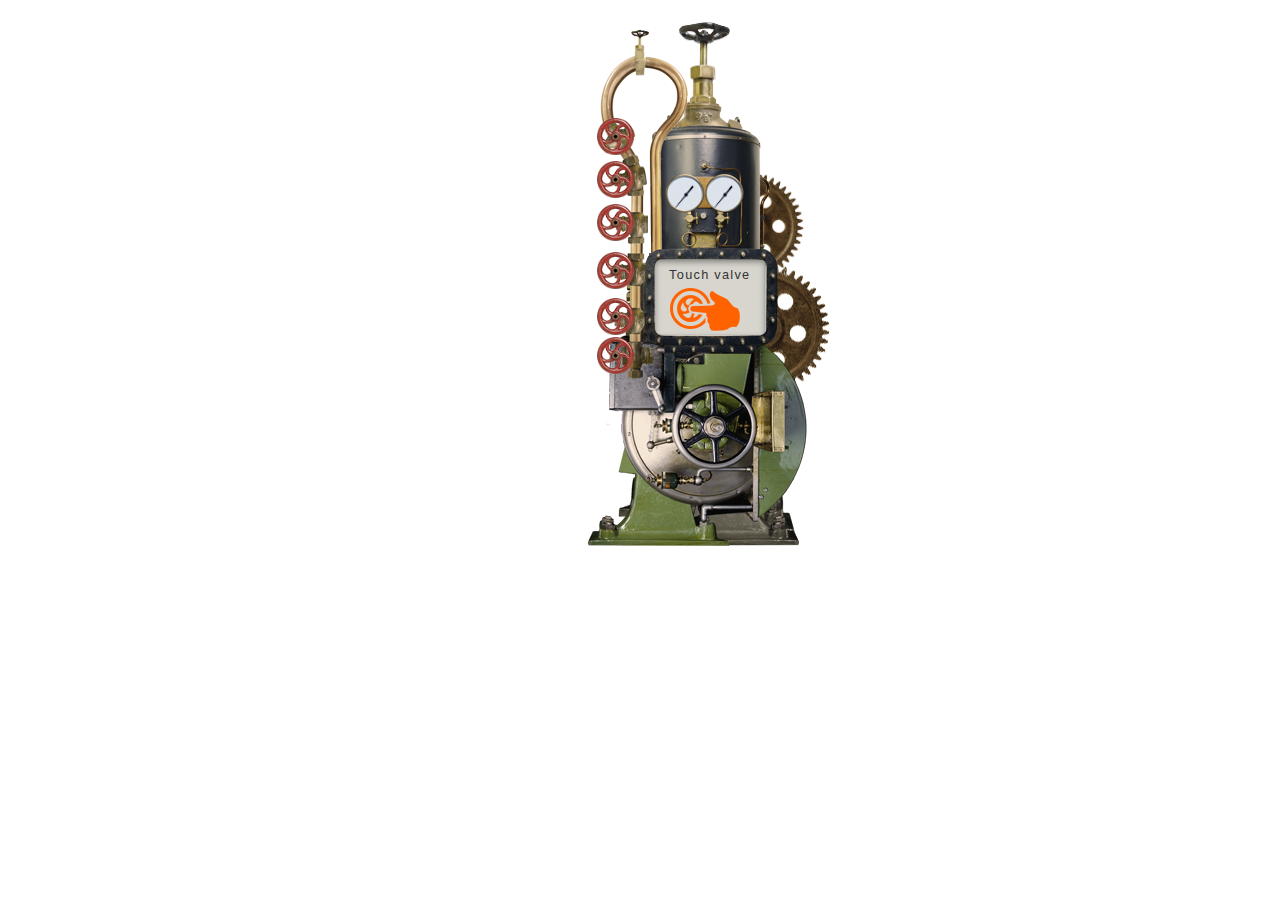
==== commit 8d3a1466: "yeah" ====
--- a/index.html
+++ b/index.html
@@ -154,7 +154,7 @@
                                        <div class="orange-frame">
                                           <p>0</p>
                                        </div>
-                                       <div class="orange-frame">
+                                       <div class="graph-separator">
                                           <p>%</p>
                                        </div>
 
@@ -453,22 +453,6 @@
                <div class="fact-screen fact5-screen" id="screen5">
                   <h2>US Patents</h2>
                   <div class="fact5-graph graph">
-            <!--         <div class="orange-frame">
-                        <p>1</p>
-                     </div>
-                     <div class="orange-frame">
-                        <p>1</p>
-                     </div>
-
-                     <div class="orange-frame">
-                        <p>5</p>
-                     </div>
-                     <div class="orange-frame">
-                        <p>8</p>
-                     </div>
-                     <div class="orange-frame">
-                        <p>5</p>
-                     </div>-->
                      <div class="orange-frame counter"><p><span class="count">11585</span></p></div>
                   </div>
 
--- a/css/styles.css
+++ b/css/styles.css
@@ -240,7 +240,7 @@
 
 .graph-separator {
    height: 100%;
-   border: 2px solid transparent;
+   padding: 2px 0;
    border-radius: 15%;
 }
 
@@ -256,14 +256,14 @@
    font-size: 24px;
    border: 2px solid transparent;
    border-radius: 5px;
-   line-height: 150%;
-   padding:0 3px;
+   line-height: 130%;
+   padding:0 2px;
 }
 
 
 
 .graph-separator p{
-   line-height: 150%;
+   line-height: 130%;
    font-size: 24px;
    padding:0;
    border: 2px solid transparent;
@@ -309,6 +309,9 @@
 
 /*fact5*/
 
+.fact5-graph .orange-frame p{
+   animation-iteration-count: 0;
+}
 .counter {
    width: 80%;
    margin:0 auto;
